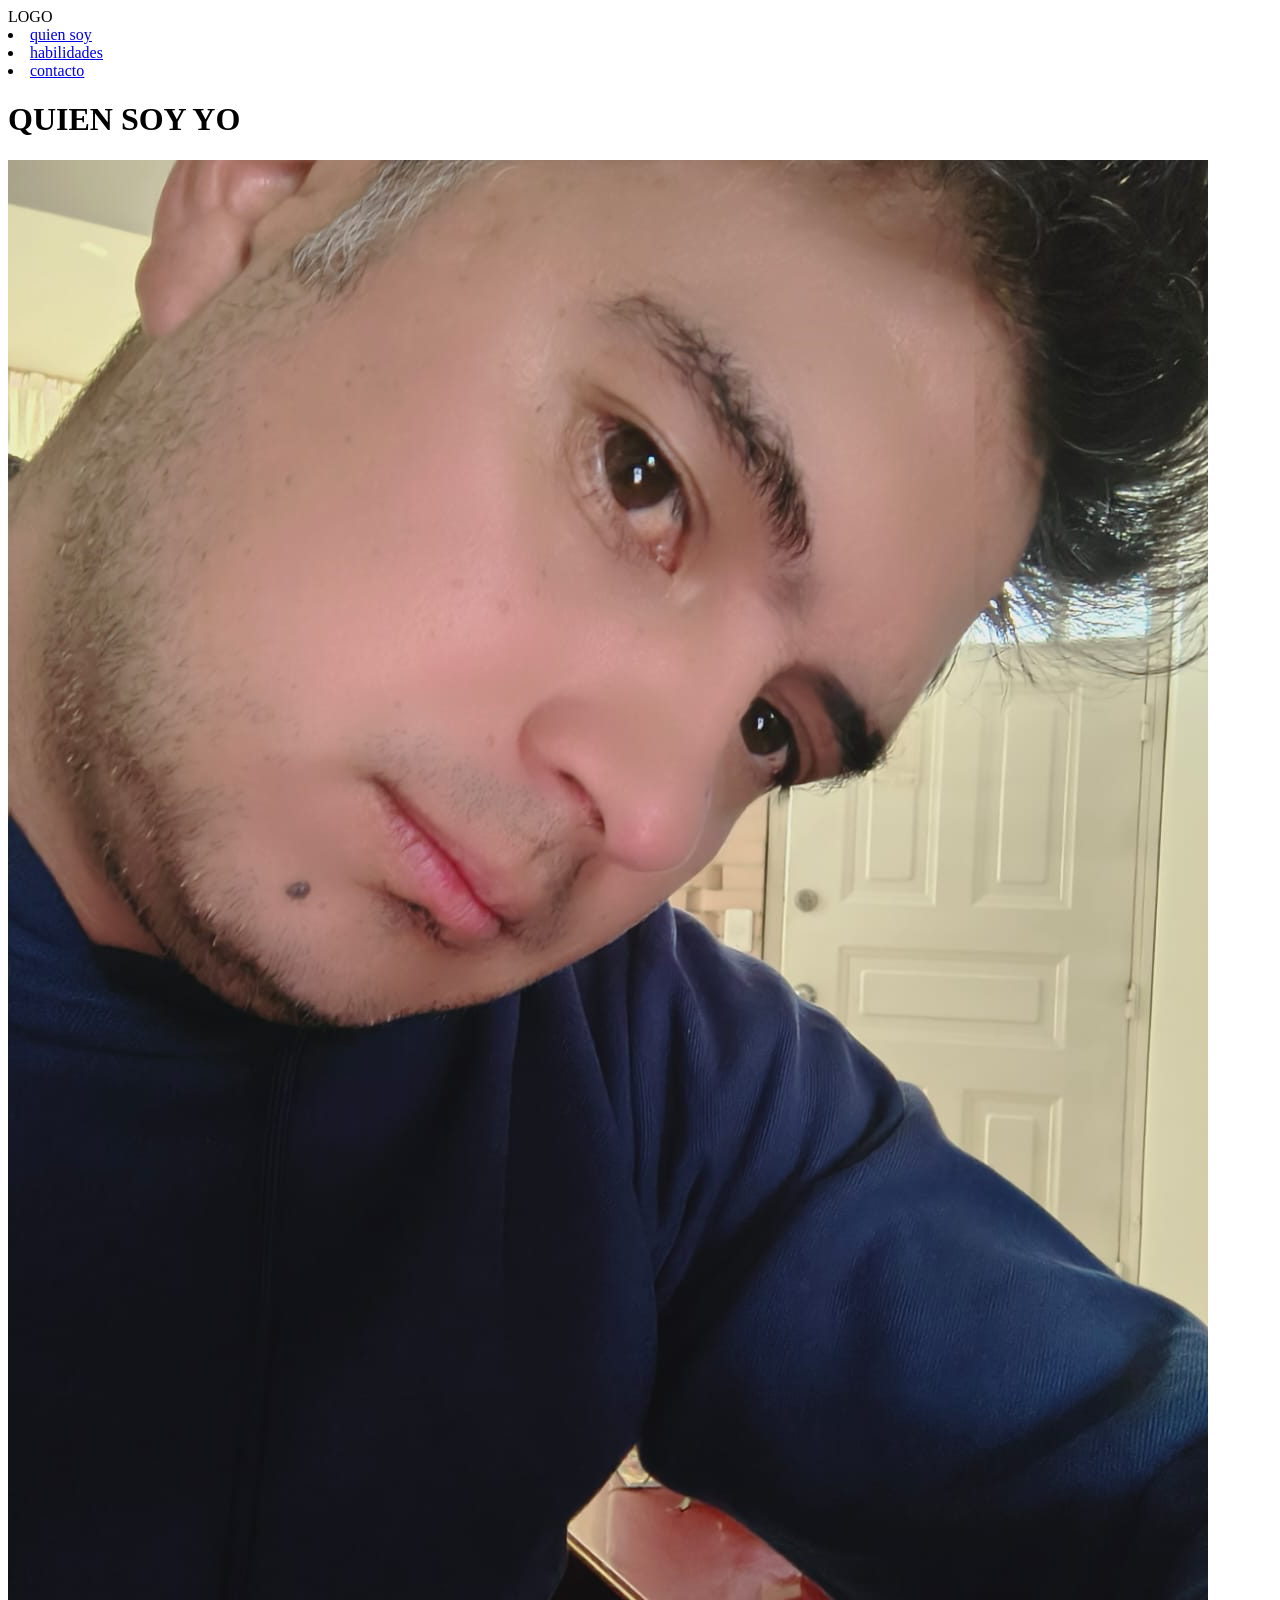
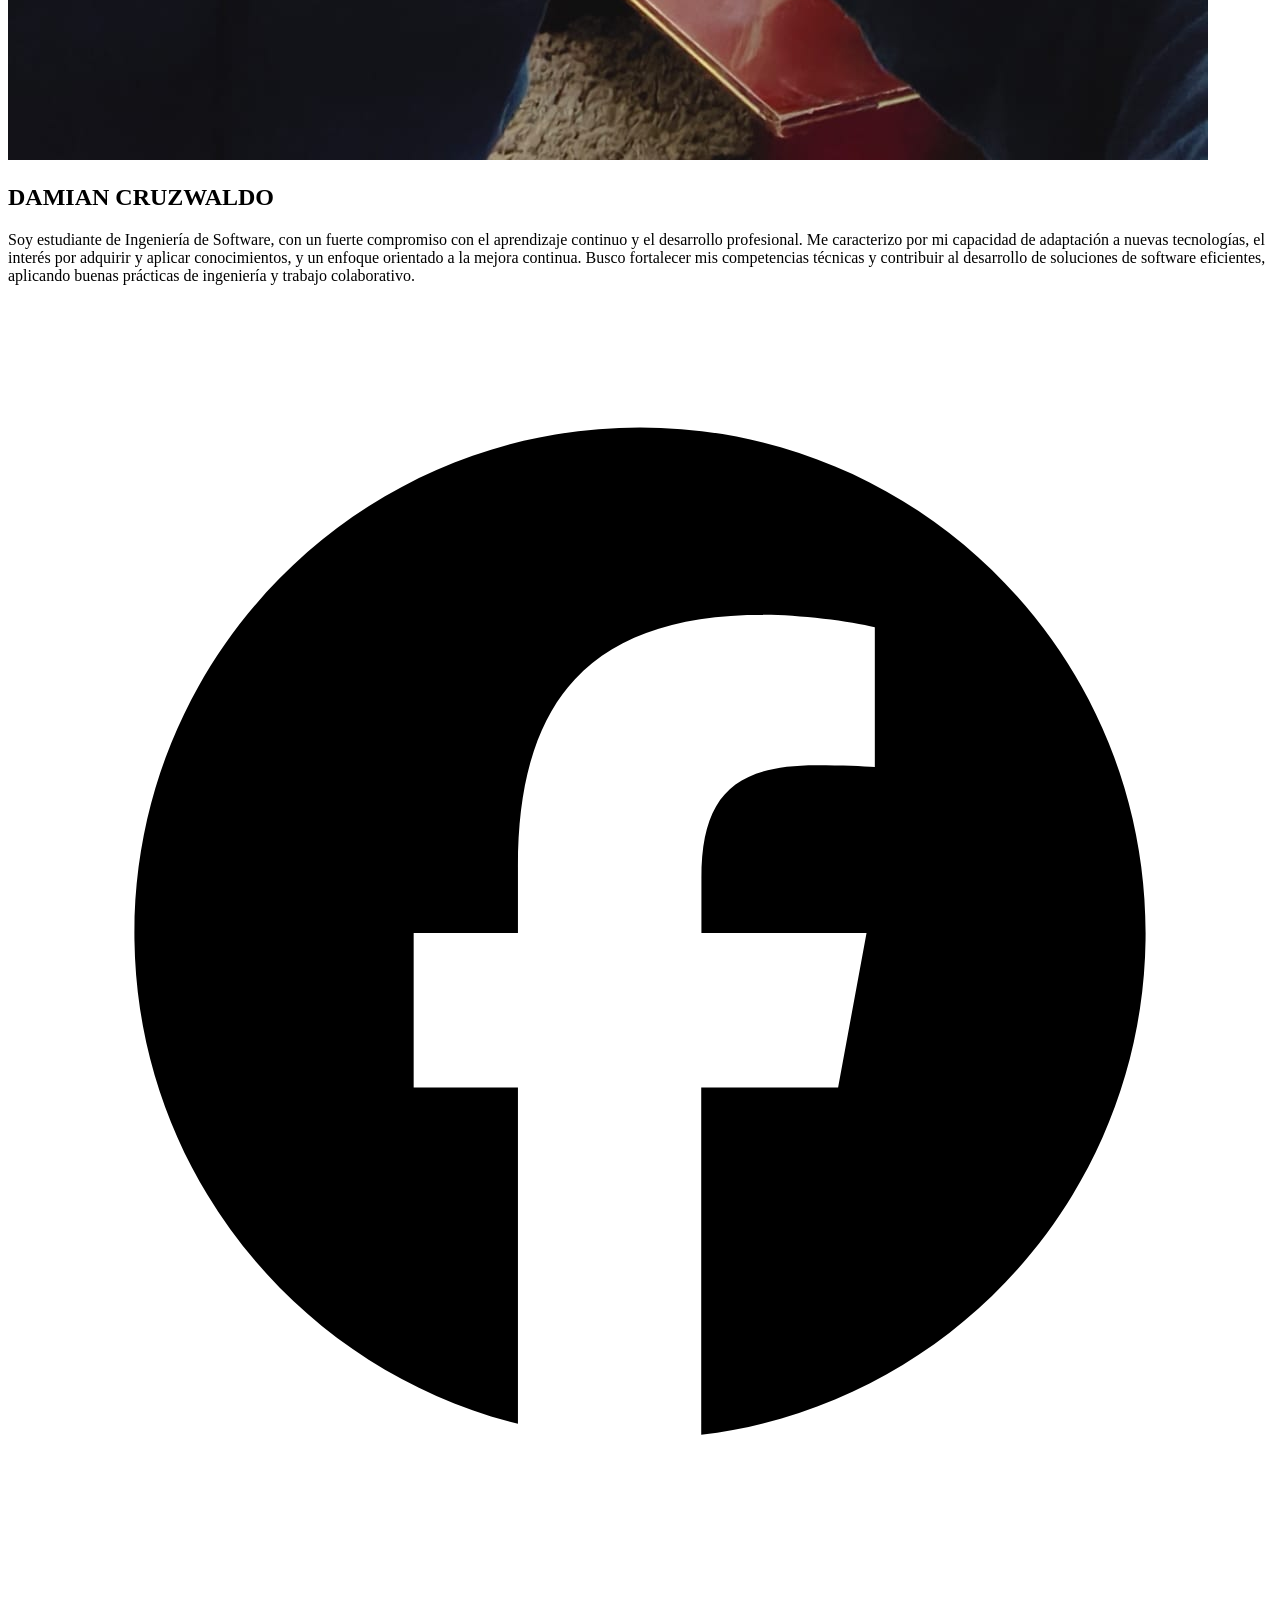
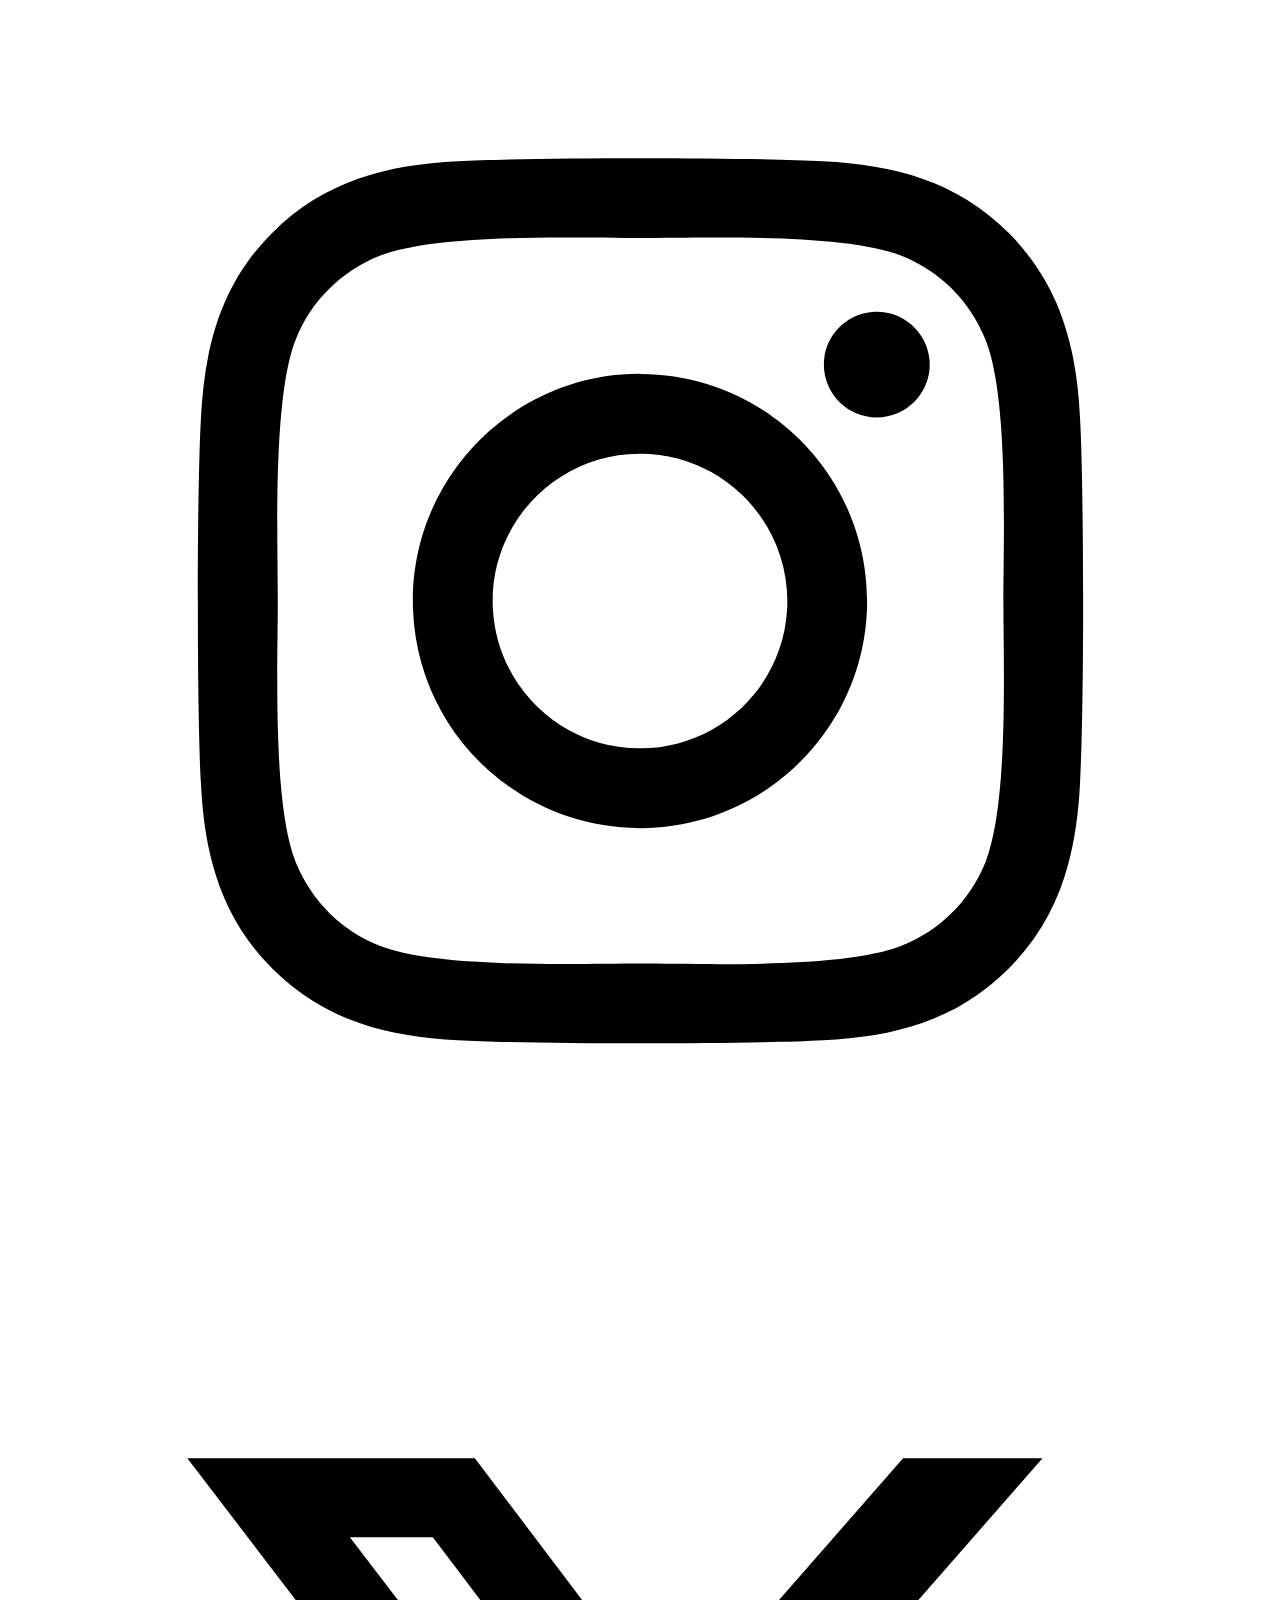
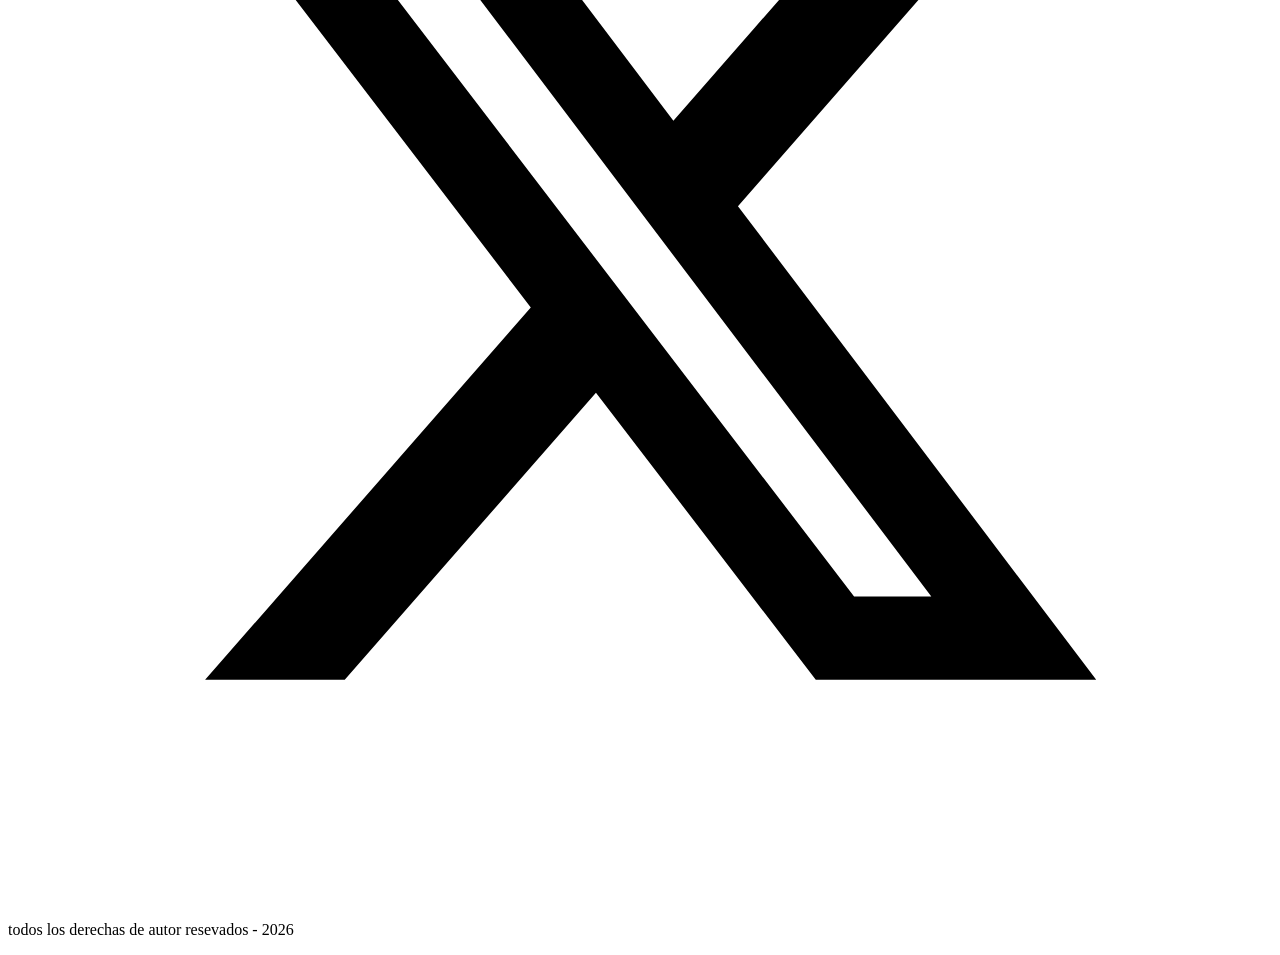
==== Html/index.html @ 4697904a "repositorio" ====
<!DOCTYPE html>
<html lang="en">

<head>
    <meta charset="UTF-8">
    <meta name="viewport" content="width=device-width, initial-scale=1.0">
    <title>Document</title>
    <link rel="stylesheet" href="./../Css/styles.css">

</head>

<body>


    <header>

        <nav>

            <span>LOGO</span>

            <u class="menu_list">
                <li>
                    <a href="index.html" class="menu_link">quien soy</a>
                </li>

                <li>
                    <a href="habilidades.html" class="menu_link">habilidades</a>
                </li>

                <li>
                    <a href="contacto.html" class="menu_link">contacto</a>
                </li>
            </u>
        </nav>

    </header>

    <main>
        <h1>QUIEN SOY YO</h1>
        <section class="hero">
            <img class="hero_img" src="./../imagenes/foto perfil.jpeg" alt="foto de portada">
             <h1>DAMIAN CRUZWALDO</h1>
             <P>Soy estudiante de Ingeniería de Software, con un fuerte compromiso con el aprendizaje continuo y el desarrollo profesional. Me caracterizo por mi capacidad de adaptación a nuevas tecnologías, el interés por adquirir y aplicar conocimientos, y un enfoque orientado a la mejora continua. Busco fortalecer mis competencias técnicas y contribuir al desarrollo de soluciones de software eficientes, aplicando buenas prácticas de ingeniería y trabajo colaborativo.</P>   

        </section>    



    </main>


    <footer>
        <div class="redes1">
            <div>
                <a target="_blank"href="https://www.facebook.com/login/?next=https%3A%2F%2Fwww.facebook.com%2F%3Flocale%3Des_LA">
                <img class="redes" src="./../imagenes/facebook.svg" alt="">
                </a>
            </div>

            <div>
                <a target="_blank" href="https://www.instagram.com/">
                <img class="redes" src="./../imagenes/instagram-brands-solid-full.svg" alt="">
                </a>
            </div>

            <div>
                <a target="_blank" href="https://x.com/iniciarsesion?lang=es">
                <img class="redes" src="./../imagenes/x-twitter.svg" alt="">
                </a>
            </div>
        </div>
        <p class="derechos_autor">todos los derechas de autor resevados - 2026</p>
        </div>


    </footer>







</body>

</html>
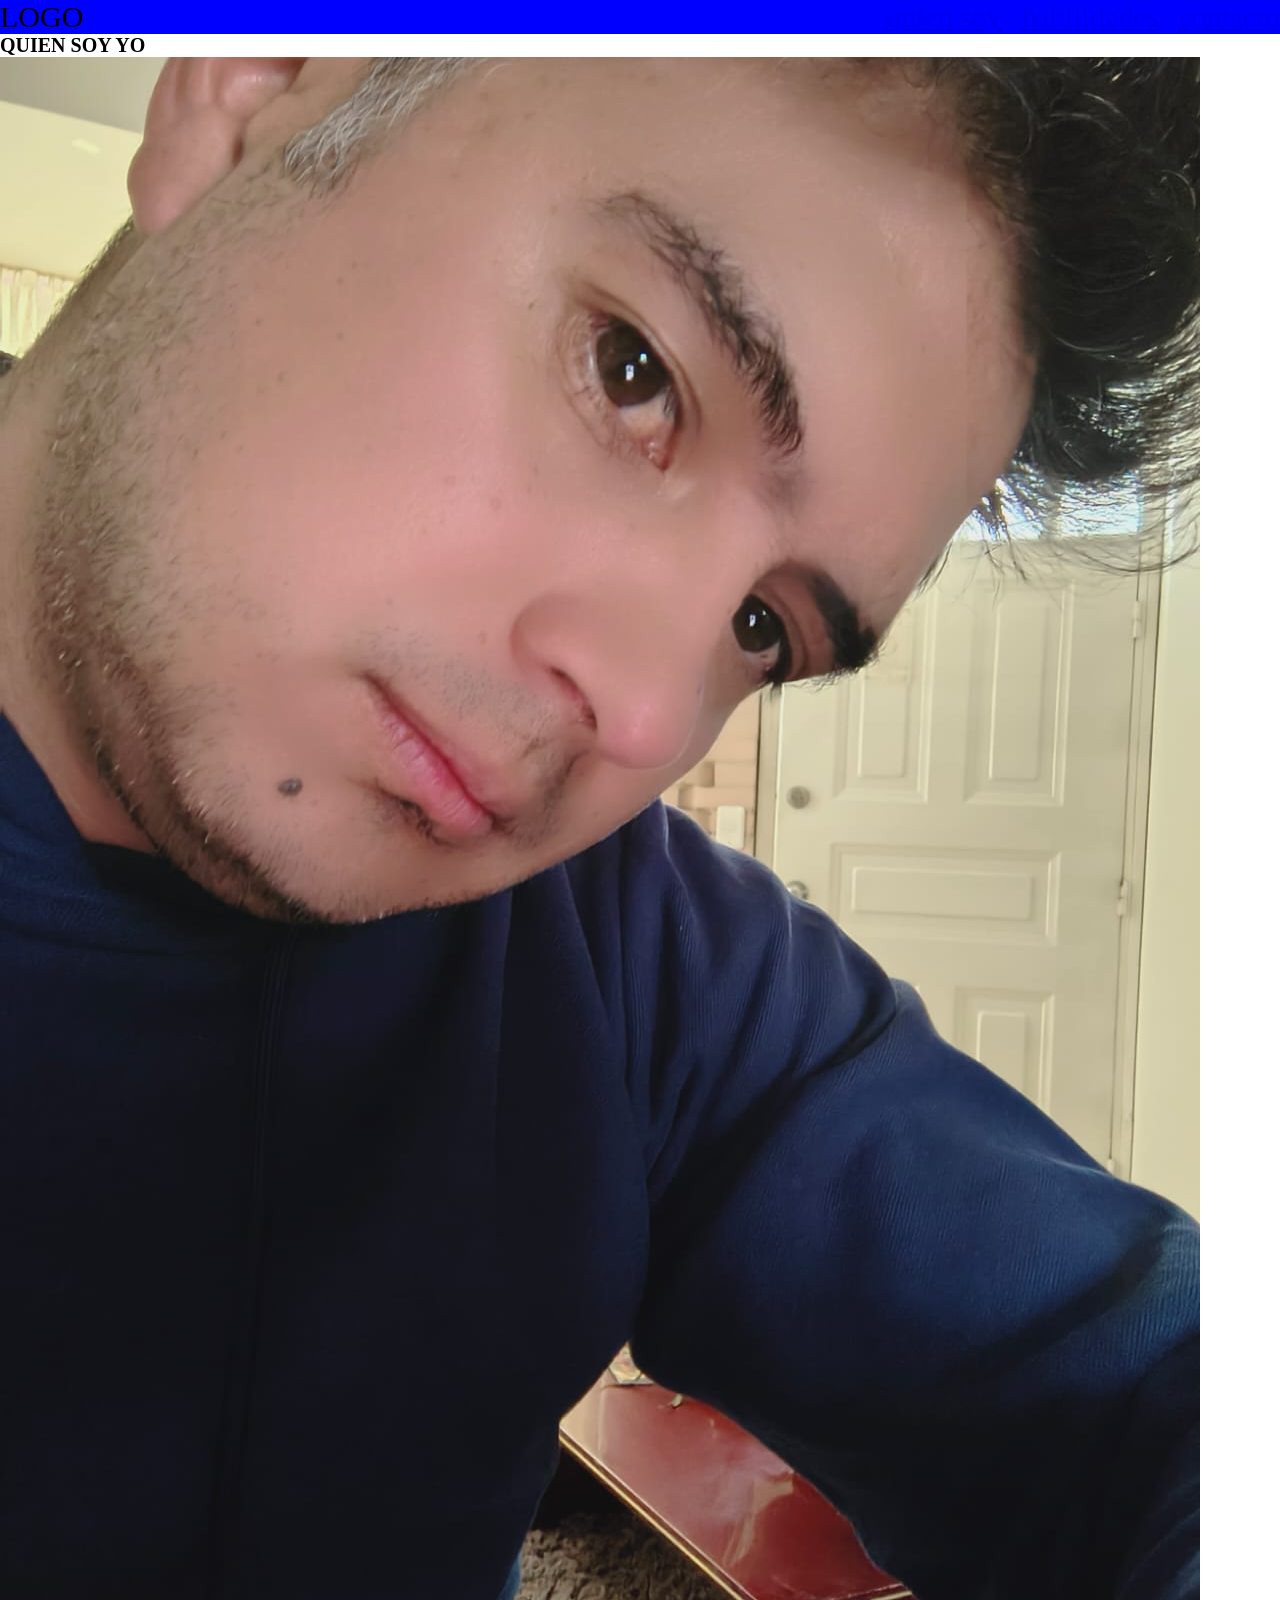
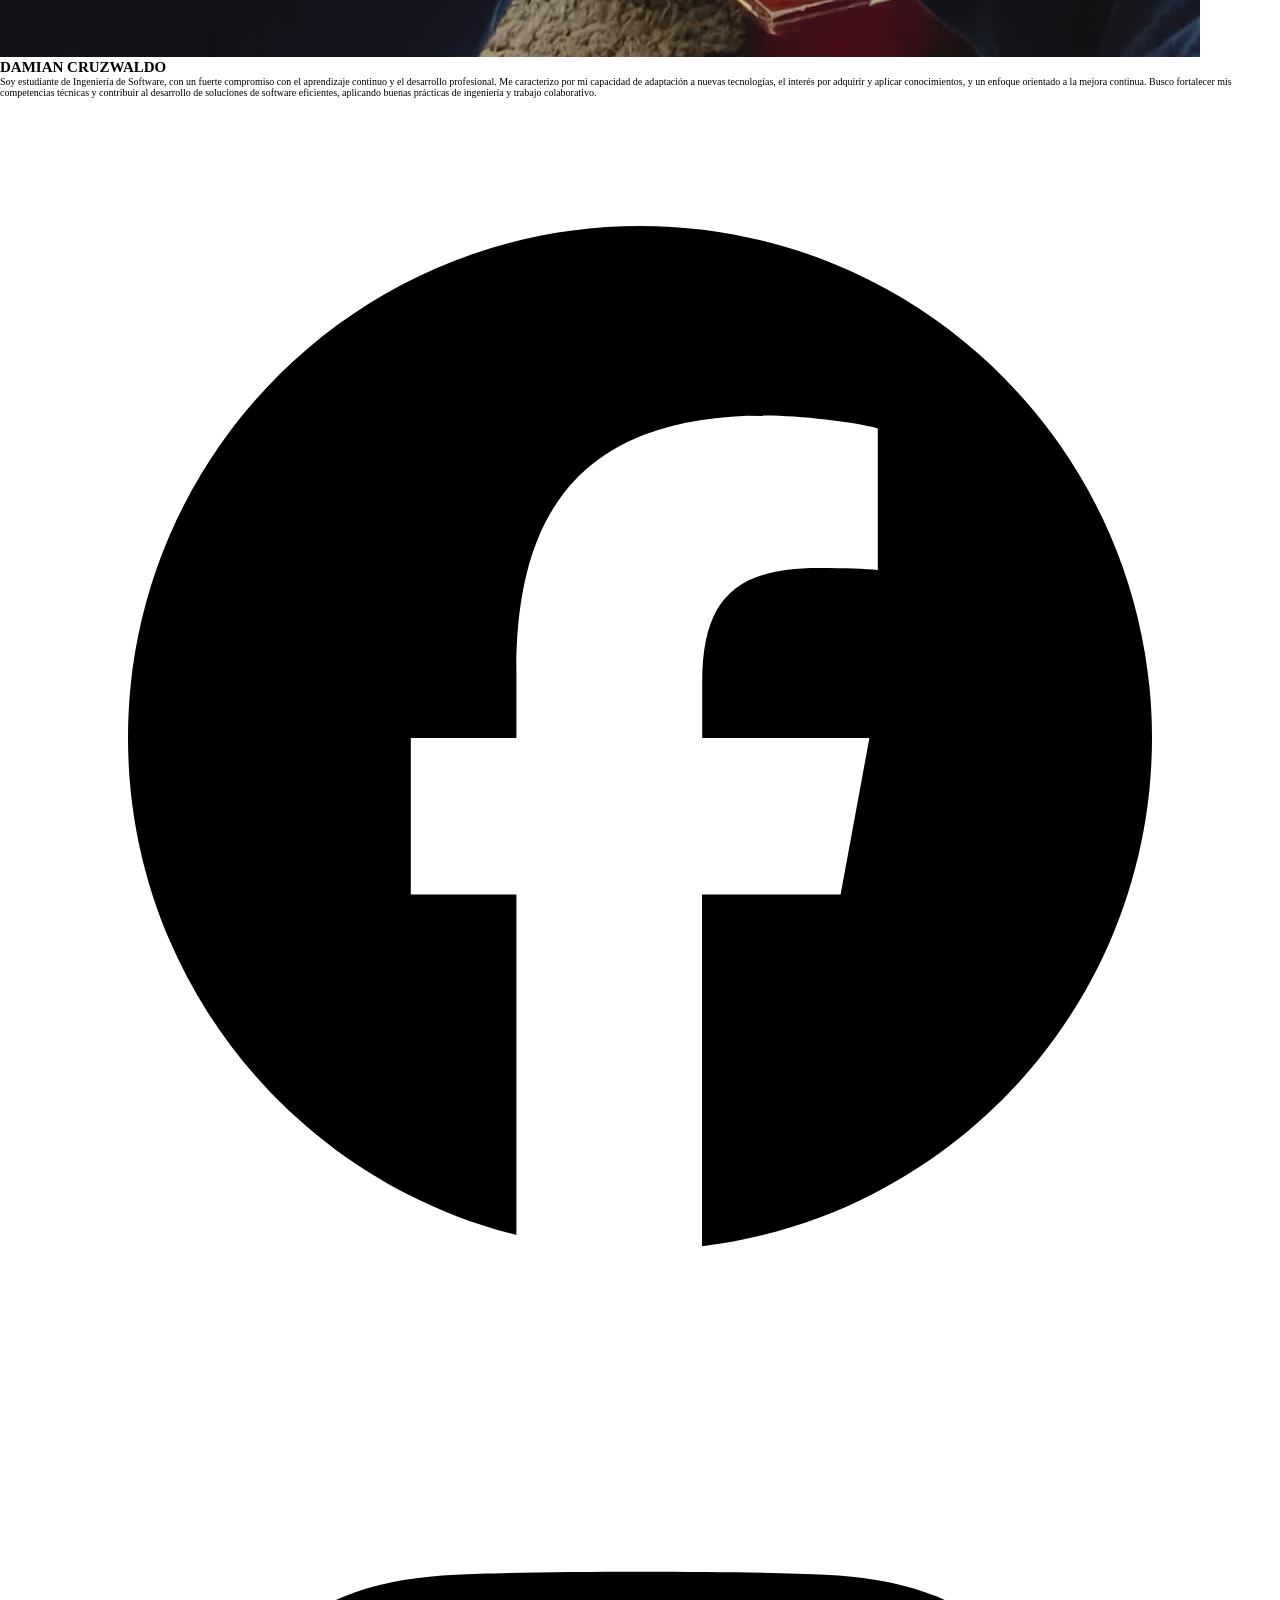
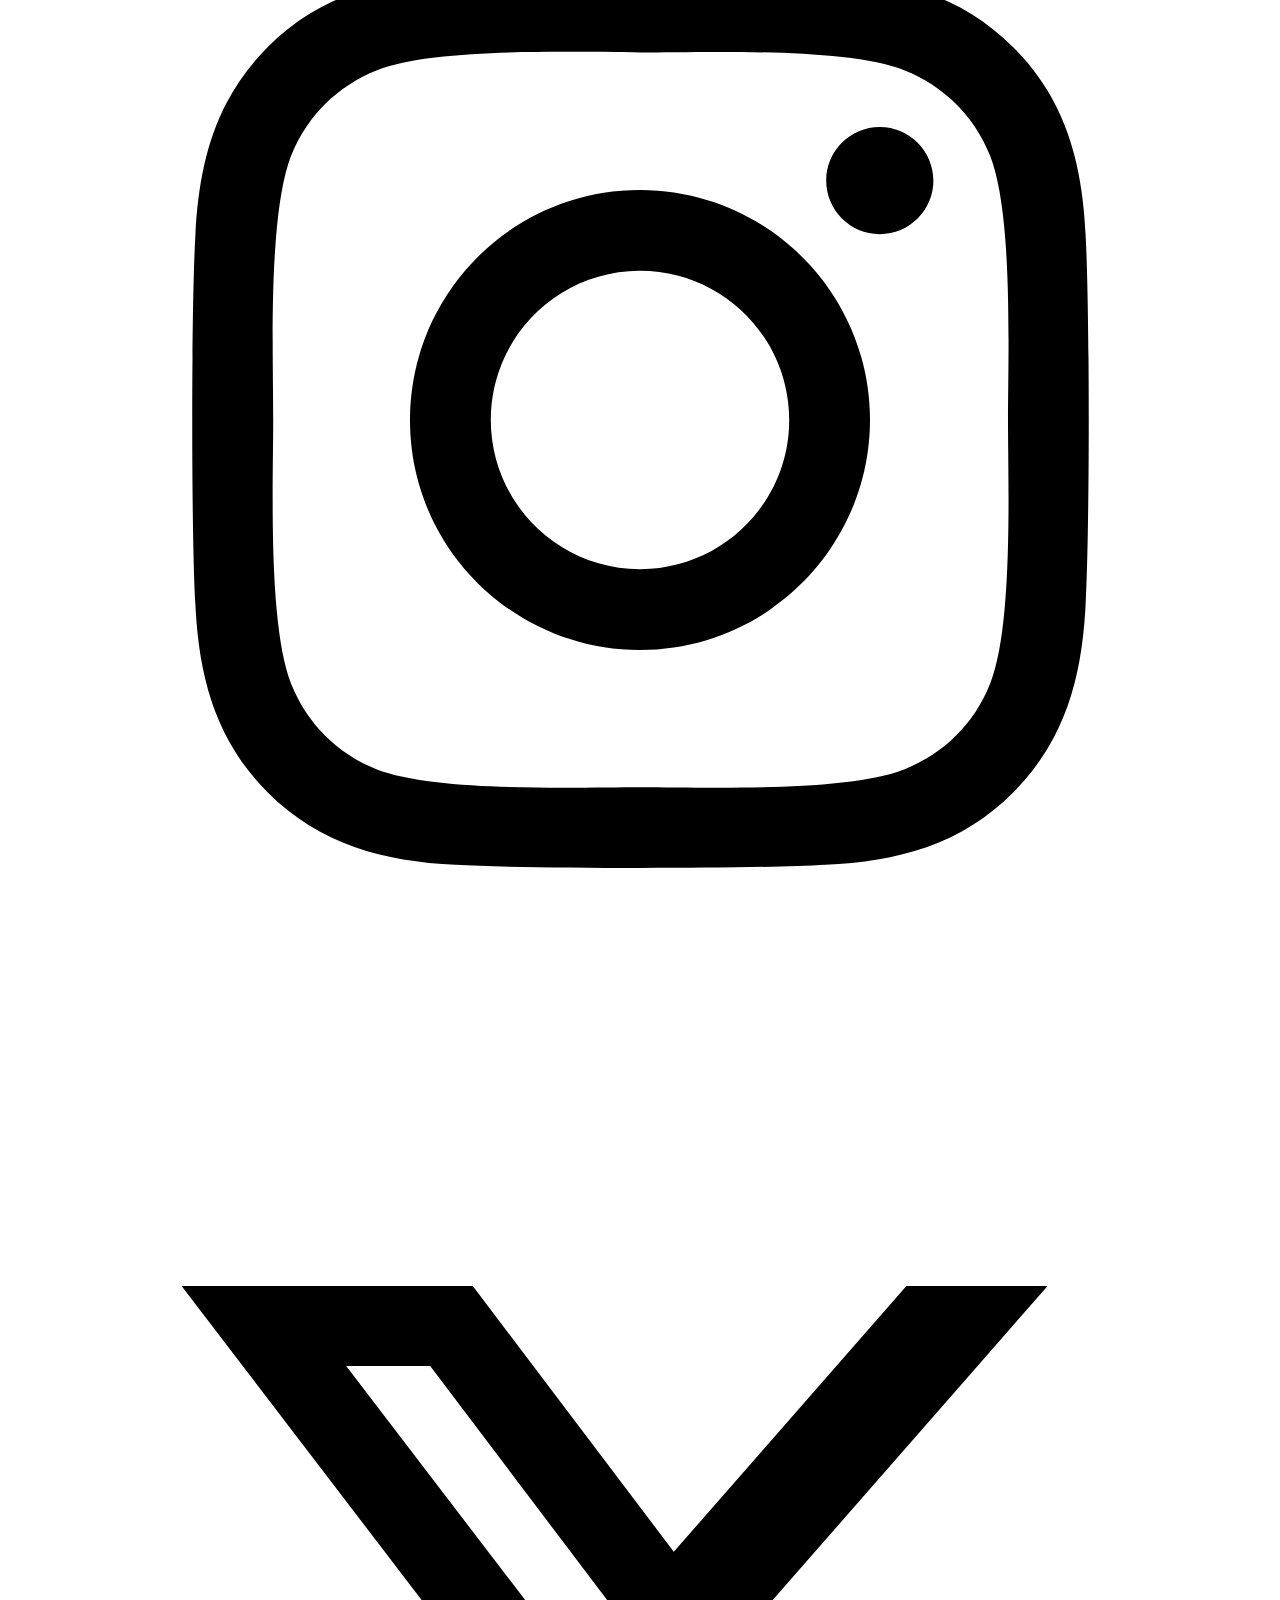
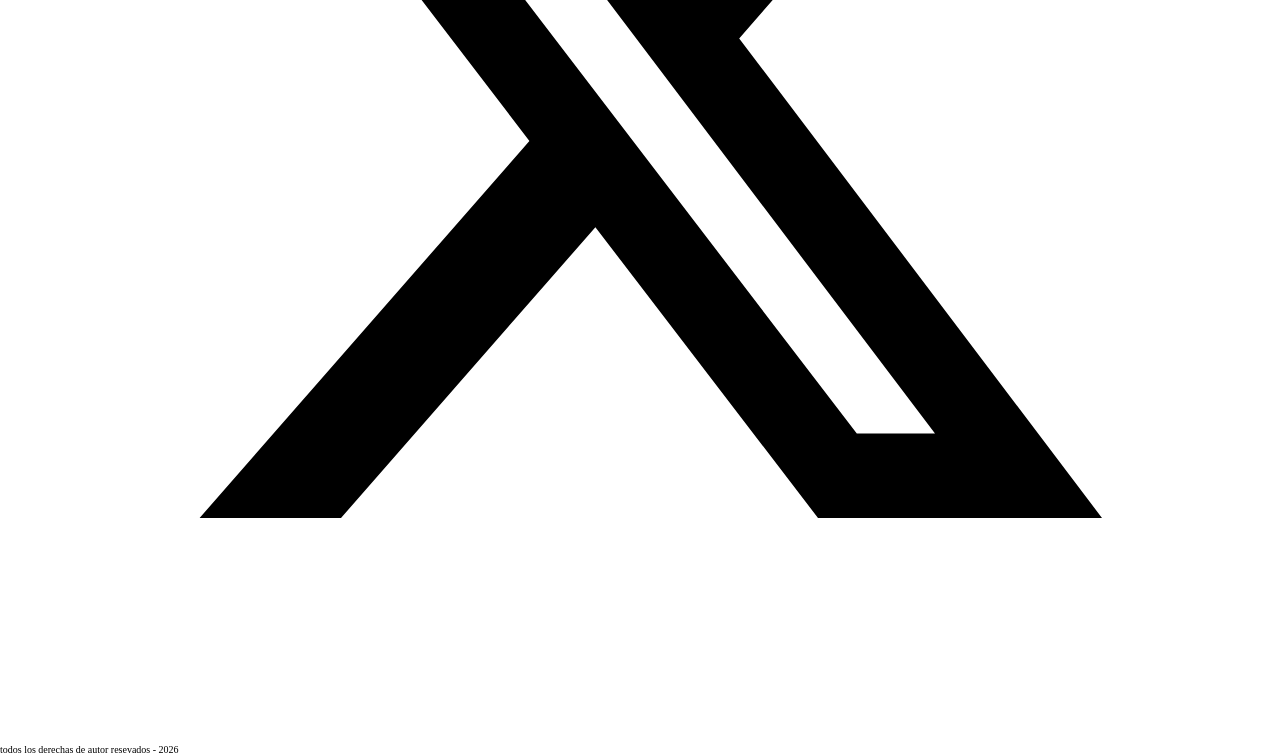
==== commit c2746dc9: "ccs header_menu" ====
--- a/Html/index.html
+++ b/Html/index.html
@@ -5,6 +5,7 @@
     <meta charset="UTF-8">
     <meta name="viewport" content="width=device-width, initial-scale=1.0">
     <title>Document</title>
+    <link rel="stylesheet" href="./../Css/general.css">
     <link rel="stylesheet" href="./../Css/styles.css">
 
 </head>
@@ -14,7 +15,7 @@
 
     <header>
 
-        <nav>
+        <nav class="menu">
 
             <span>LOGO</span>
 
--- a/Css/styles.css
+++ b/Css/styles.css
@@ -0,0 +1,29 @@
+* {
+    margin: 0;
+    padding: 0;
+    box-sizing: border-box;
+}
+
+html {
+    font-size: 62.5%;
+}
+
+main {
+    flex: 1;
+}
+
+.menu {
+    padding: 10 px 20px;
+    display: flex;
+    justify-content: space-between;
+    align-items: center;
+    font-size: 30px;
+    background-color: blue;
+}
+
+.menu_list {
+    list-style: none;
+    display: flex;
+    gap: 20px;
+    font-size: 30px
+}
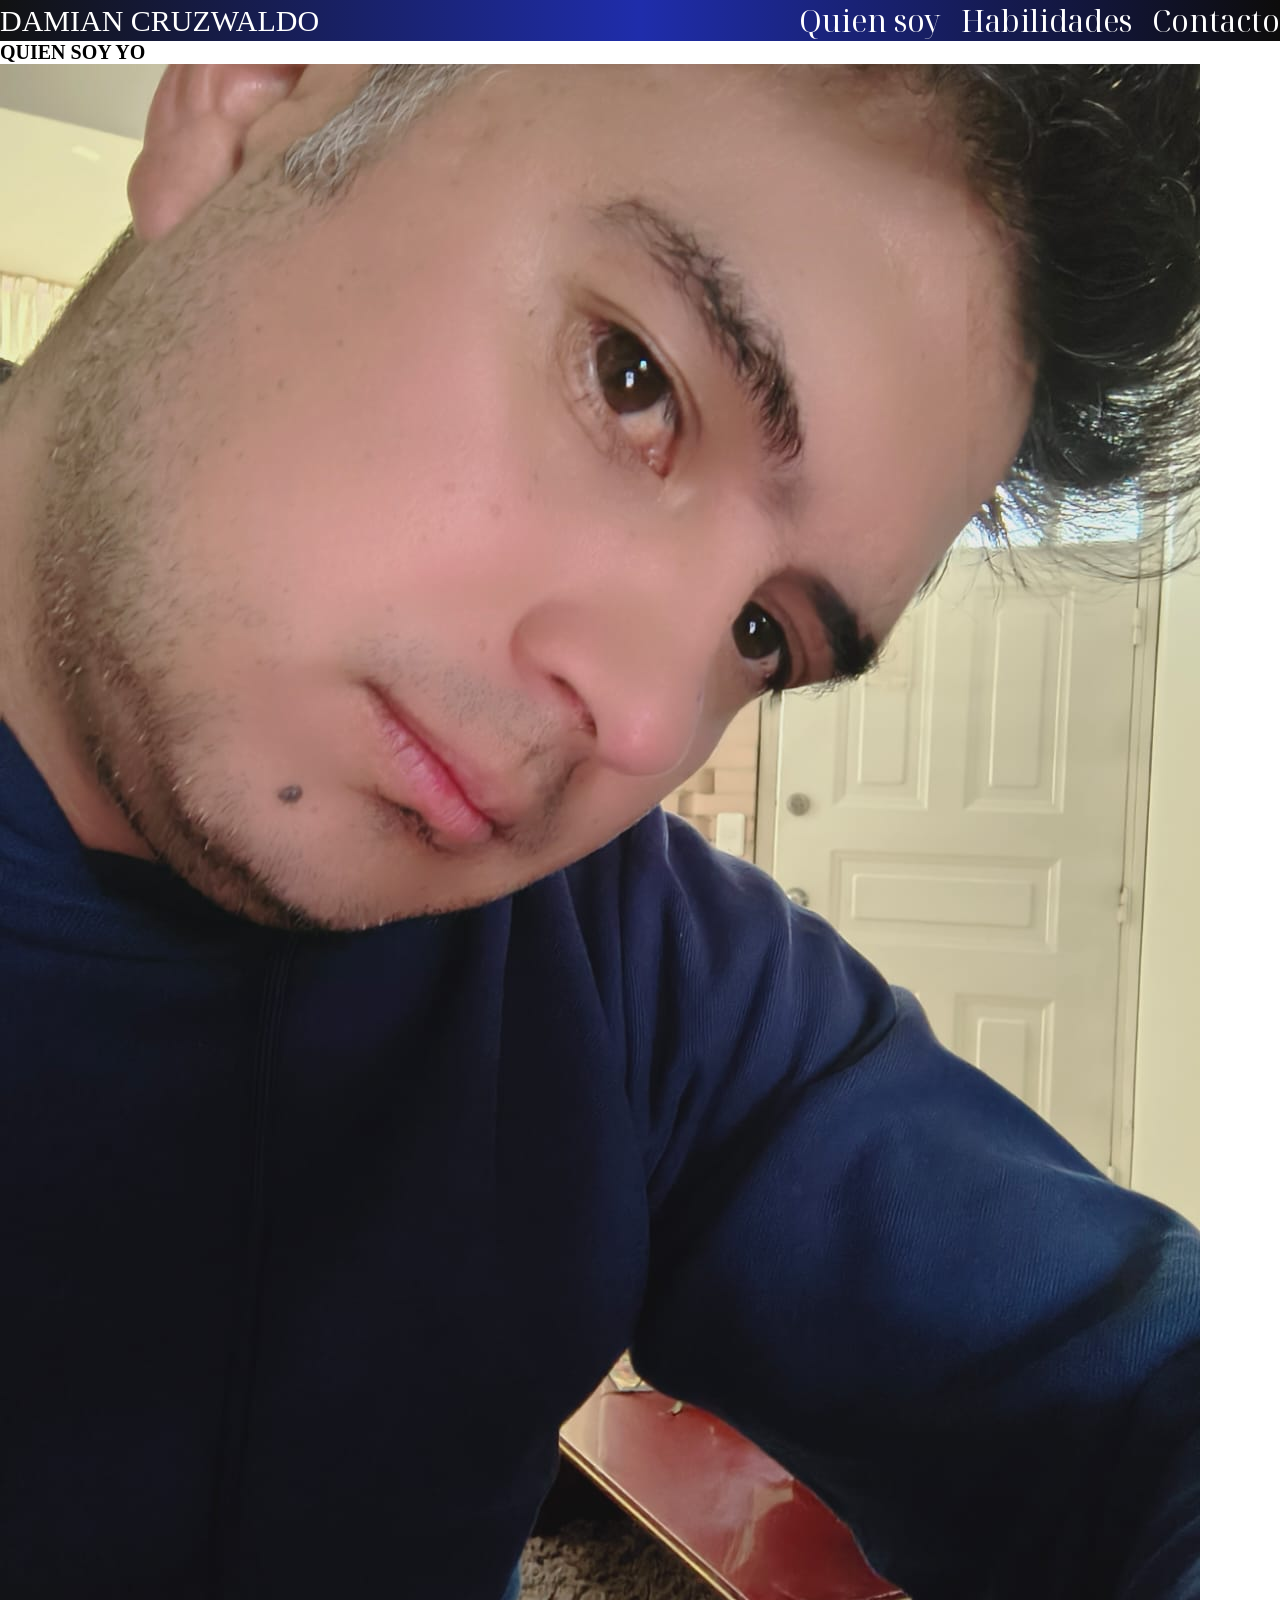
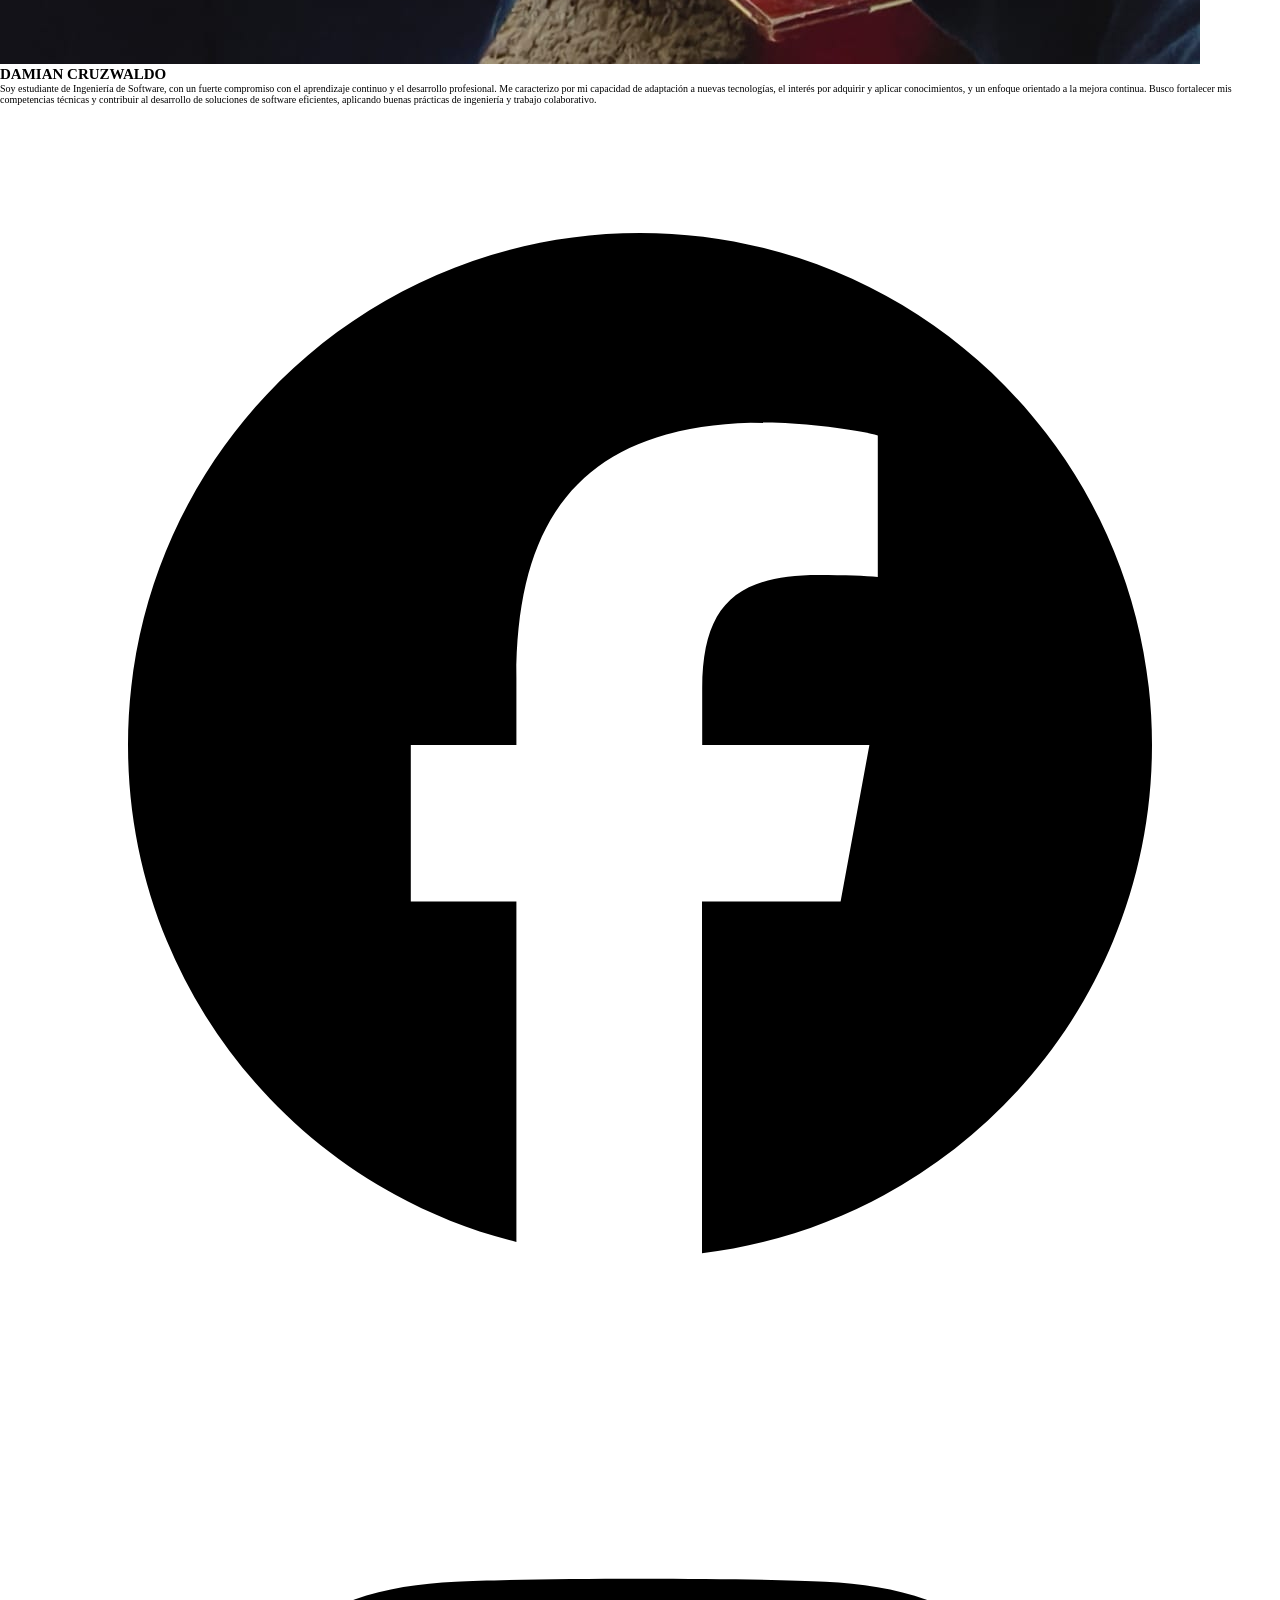
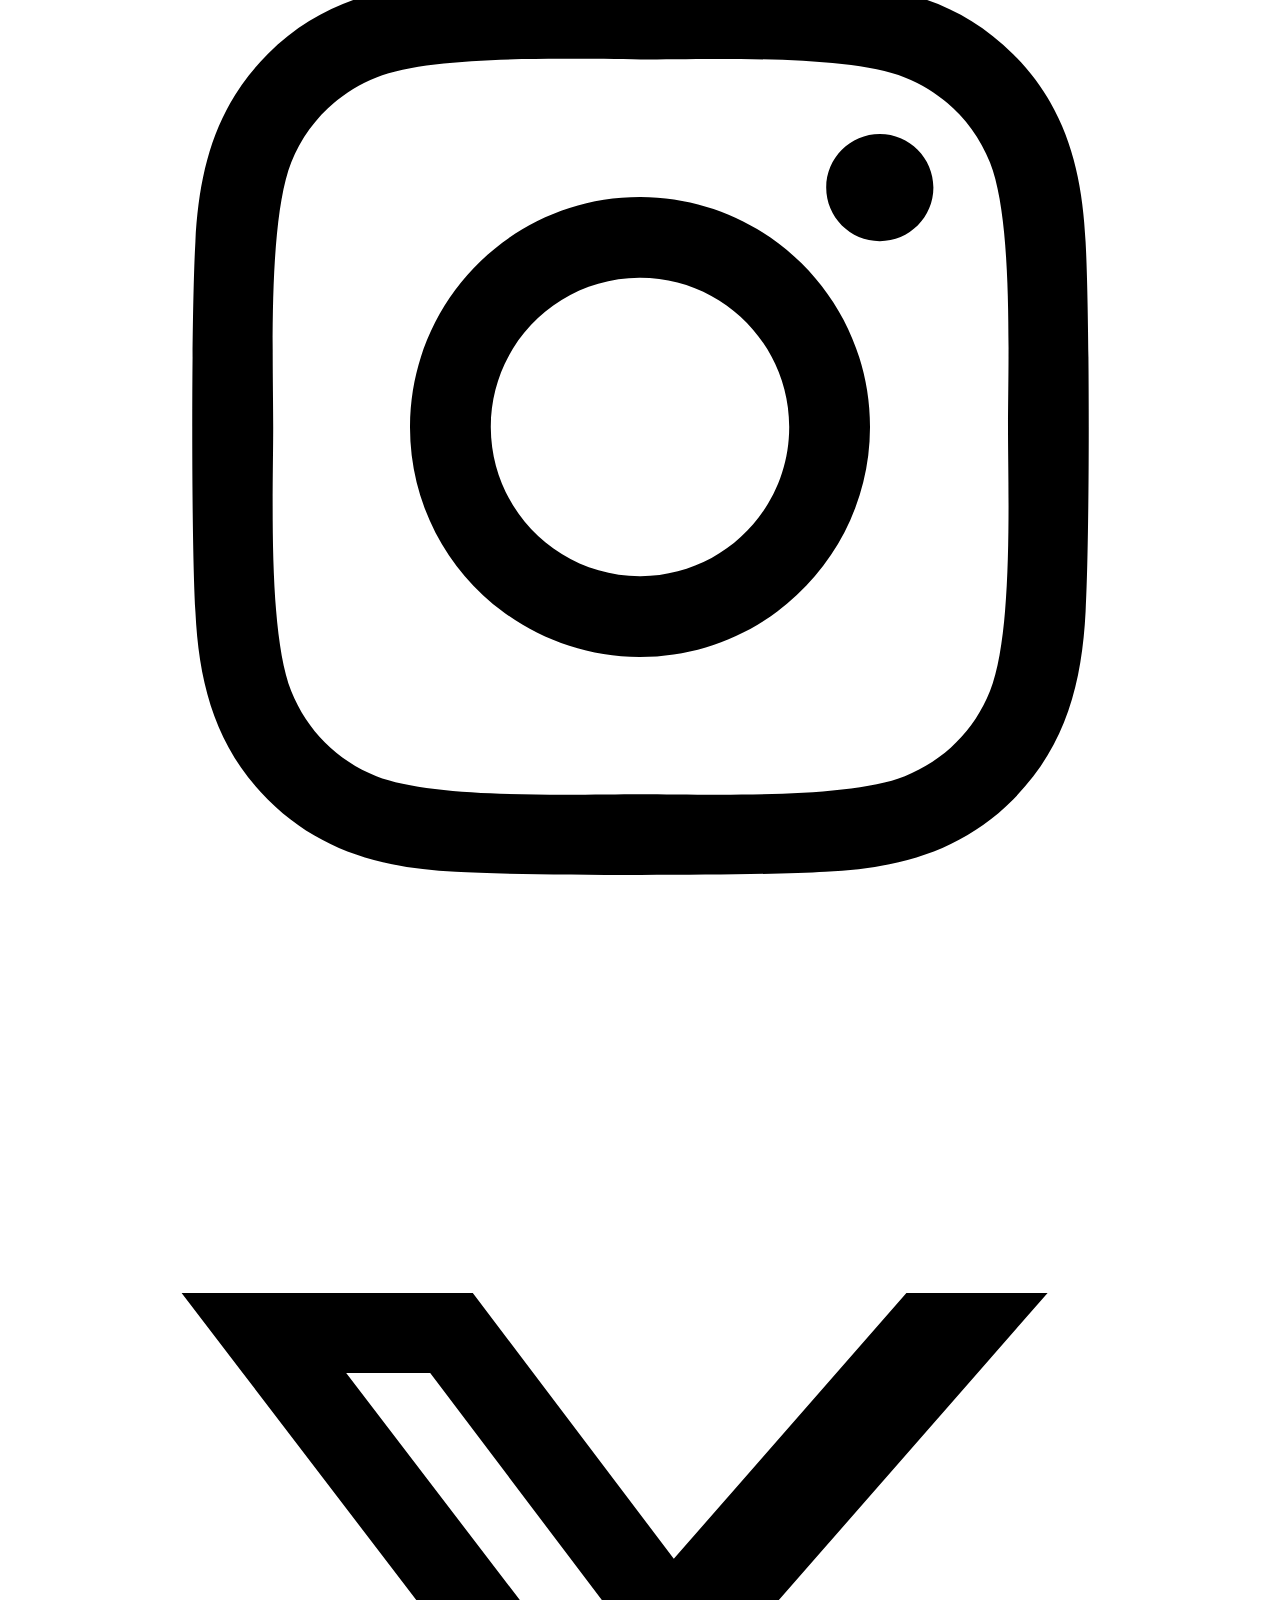
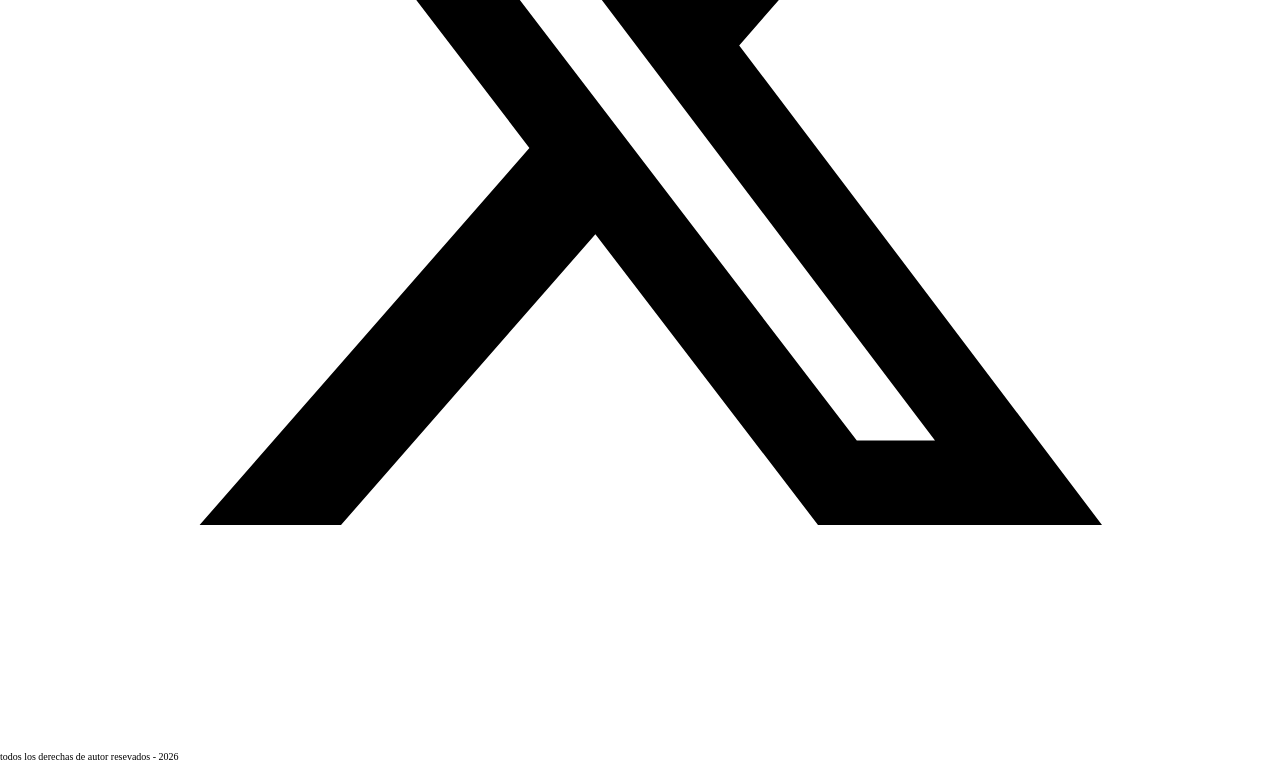
==== commit 70b461f3: "css_menu_link" ====
--- a/Html/index.html
+++ b/Html/index.html
@@ -5,6 +5,9 @@
     <meta charset="UTF-8">
     <meta name="viewport" content="width=device-width, initial-scale=1.0">
     <title>Document</title>
+    <link rel="preconnect" href="https://fonts.googleapis.com">
+<link rel="preconnect" href="https://fonts.gstatic.com" crossorigin>
+<link href="https://fonts.googleapis.com/css2?family=Noto+Serif+Display:ital,wght@0,100..900;1,100..900&display=swap" rel="stylesheet">
     <link rel="stylesheet" href="./../Css/general.css">
     <link rel="stylesheet" href="./../Css/styles.css">
 
@@ -17,21 +20,21 @@
 
         <nav class="menu">
 
-            <span>LOGO</span>
+            <span>DAMIAN CRUZWALDO</span>
 
-            <u class="menu_list">
+            <ul class="menu_list">
                 <li>
-                    <a href="index.html" class="menu_link">quien soy</a>
+                    <a href="index.html" class="menu_link">Quien soy</a>
                 </li>
 
                 <li>
-                    <a href="habilidades.html" class="menu_link">habilidades</a>
+                    <a href="habilidades.html" class="menu_link">Habilidades</a>
                 </li>
 
                 <li>
-                    <a href="contacto.html" class="menu_link">contacto</a>
+                    <a href="contacto.html" class="menu_link">Contacto</a>
                 </li>
-            </u>
+            </ul>
         </nav>
 
     </header>
--- a/Css/general.css
+++ b/Css/general.css
@@ -0,0 +1,46 @@
+* {
+    margin: 0;
+    padding: 0;
+    box-sizing: border-box;
+}
+
+html {
+    font-size: 62.5%;
+}
+
+main {
+    flex: 1;
+}
+
+.menu {
+    padding: 10 px 20px;
+    display: flex;
+    justify-content: space-between;
+    align-items: center;
+    font-size: 30px;
+    text decoration: none;
+     }
+.menu_link{
+    text-decoration: none;
+    color: white;
+    font-size: 2rem;
+    font-size: 30px;
+    font-family: "Noto Serif Display", serif;
+
+}
+.menu_list {
+    list-style: none;
+    display: flex;
+    gap: 20px;
+    font-size: 30px
+   
+    
+}
+header{
+    background: #111212;
+background: linear-gradient(90deg,rgba(17, 18, 18, 1) 0%, rgba(31, 45, 171, 1) 50%, rgba(13, 12, 11, 1) 100%);
+
+}
+span{
+    color: white;
+}
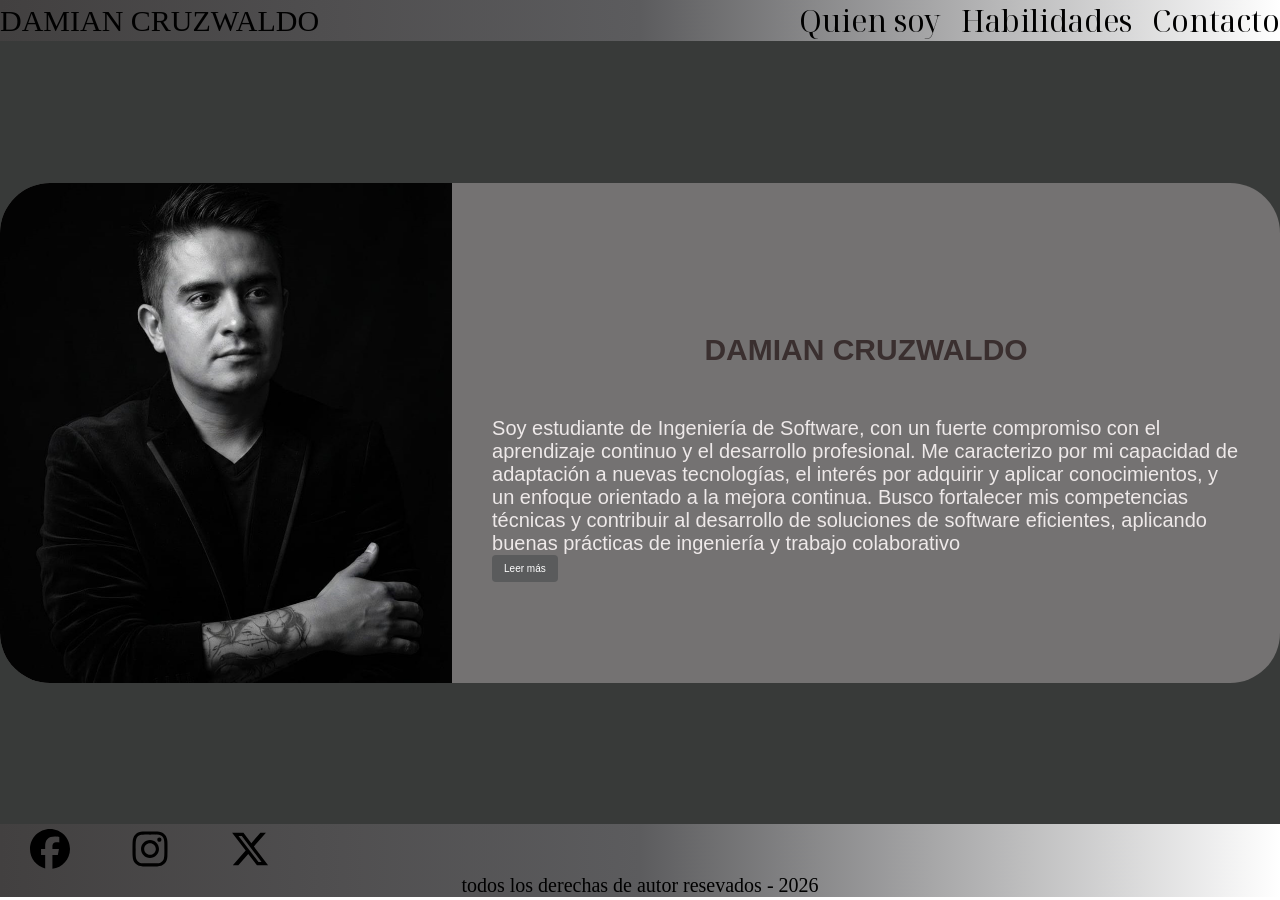
==== commit dce86497: "card ccs" ====
--- a/Html/index.html
+++ b/Html/index.html
@@ -12,6 +12,9 @@
     <link rel="stylesheet" href="./../Css/styles.css">
 
 </head>
+
+
+
 
 <body>
 
@@ -40,14 +43,15 @@
     </header>
 
     <main>
-        <h1>QUIEN SOY YO</h1>
-        <section class="hero">
-            <img class="hero_img" src="./../imagenes/foto perfil.jpeg" alt="foto de portada">
-             <h1>DAMIAN CRUZWALDO</h1>
-             <P>Soy estudiante de Ingeniería de Software, con un fuerte compromiso con el aprendizaje continuo y el desarrollo profesional. Me caracterizo por mi capacidad de adaptación a nuevas tecnologías, el interés por adquirir y aplicar conocimientos, y un enfoque orientado a la mejora continua. Busco fortalecer mis competencias técnicas y contribuir al desarrollo de soluciones de software eficientes, aplicando buenas prácticas de ingeniería y trabajo colaborativo.</P>   
-
-        </section>    
-
+        
+<div class="card">
+  <img src="./../imagenes/perfil.jpeg" alt="Ejemplo de imagen">
+  <div class="card-content">
+    <h3>DAMIAN CRUZWALDO</h3>
+    <p>Soy estudiante de Ingeniería de Software, con un fuerte compromiso con el aprendizaje continuo y el desarrollo profesional. Me caracterizo por mi capacidad de adaptación a nuevas tecnologías, el interés por adquirir y aplicar conocimientos, y un enfoque orientado a la mejora continua. Busco fortalecer mis competencias técnicas y contribuir al desarrollo de soluciones de software eficientes, aplicando buenas prácticas de ingeniería y trabajo colaborativo</p>
+    <a href="./habilidades.html" class="card-btn">Leer más</a>
+  </div>
+</div>
 
 
     </main>
@@ -56,7 +60,7 @@
     <footer>
         <div class="redes1">
             <div>
-                <a target="_blank"href="https://www.facebook.com/login/?next=https%3A%2F%2Fwww.facebook.com%2F%3Flocale%3Des_LA">
+                <a target="_blank"href="https://www.facebook.com/?locale=es_LA">
                 <img class="redes" src="./../imagenes/facebook.svg" alt="">
                 </a>
             </div>
--- a/Css/general.css
+++ b/Css/general.css
@@ -1,6 +1,6 @@
 * {
-    margin: 0;
-    padding: 0;
+    margin: 0px;
+    padding: 0px;
     box-sizing: border-box;
 }
 
@@ -8,24 +8,34 @@
     font-size: 62.5%;
 }
 
-main {
+header{
+    background: #424040;
+background: linear-gradient(90deg,rgba(66, 64, 64, 1) 0%, rgba(92, 92, 94, 1) 50%, rgba(255, 255, 255, 1) 100%);
+    text-align: center;
+    }
+main{
     flex: 1;
+    display: flex;
+    justify-content: center;
+    align-items: center;
+    min-height: 87vh;
+    background-color: rgb(56, 58, 57);
+  
 }
-
 .menu {
     padding: 10 px 20px;
     display: flex;
     justify-content: space-between;
     align-items: center;
     font-size: 30px;
-    text decoration: none;
+    
      }
 .menu_link{
     text-decoration: none;
-    color: white;
-    font-size: 2rem;
+    color: rgb(0, 0, 0);
     font-size: 30px;
     font-family: "Noto Serif Display", serif;
+       
 
 }
 .menu_list {
@@ -36,11 +46,51 @@
    
     
 }
-header{
-    background: #111212;
-background: linear-gradient(90deg,rgba(17, 18, 18, 1) 0%, rgba(31, 45, 171, 1) 50%, rgba(13, 12, 11, 1) 100%);
+
+span{
+    color: rgb(0, 0, 0);
+}
+
+body{
+
 
 }
-span{
+h1{
+    display: flex;
+    justify-content: center;
+    align-items: center;
+    font-size: 30px;
+    color: rgb(255, 255, 255);
+    font-family: "Noto Serif Display", serif;
+
+    }
+
+
+footer {
+    background: #424040;
+background: linear-gradient(90deg,rgba(66, 64, 64, 1) 0%, rgba(92, 92, 94, 1) 50%, rgba(255, 255, 255, 1) 100%);
+    text-align: center;
+    font-size: 20px;
+    padding: 0px;
+
+    
+}
+
+.redes {
+
+    width: 100px;
+    height: 50px;
+    display: flex;
+    justify-content: end;
+    align-items: center;
+    color: aliceblue;
+    
+}
+
+.redes1{
+    display: flex;
+    justify-content: space-between;
+    align-items: center;
+    width: 10px;
     color: white;
-}+    }
--- a/Css/styles.css
+++ b/Css/styles.css
@@ -0,0 +1,47 @@
+.card {
+  width: 500rem;
+  height: 500px;
+  border-radius: 50px;
+  overflow: auto;
+  box-shadow: 20 20px 20px rgba(0, 0, 0, 0.1);
+  background-color: #747272;
+  font-family: sans-serif;
+  display: flex;
+  justify-content: center;
+  align-items: center;
+}
+
+.card img {
+  width: 100%;
+  height: 500px;
+  object-fit: cover;
+}
+
+.card-content {
+  padding: 40px;
+ 
+}
+
+.card-content h3 {
+  margin-top: 80px;
+  color: #3a2f2f;
+  display: flex;
+  justify-content: center;
+  margin: 50px;
+  font-size: 30px;
+}
+
+.card-content p {
+  color: #eee9e9;
+  font-size: 20px;
+  margin: 30px 30 px;
+}
+
+.card-btn {
+  display: inline-block;
+  padding: 8px 12px;
+  background-color: #5a5b5c;
+  color: #ffffff;
+  text-decoration: none;
+  border-radius: 4px;
+}
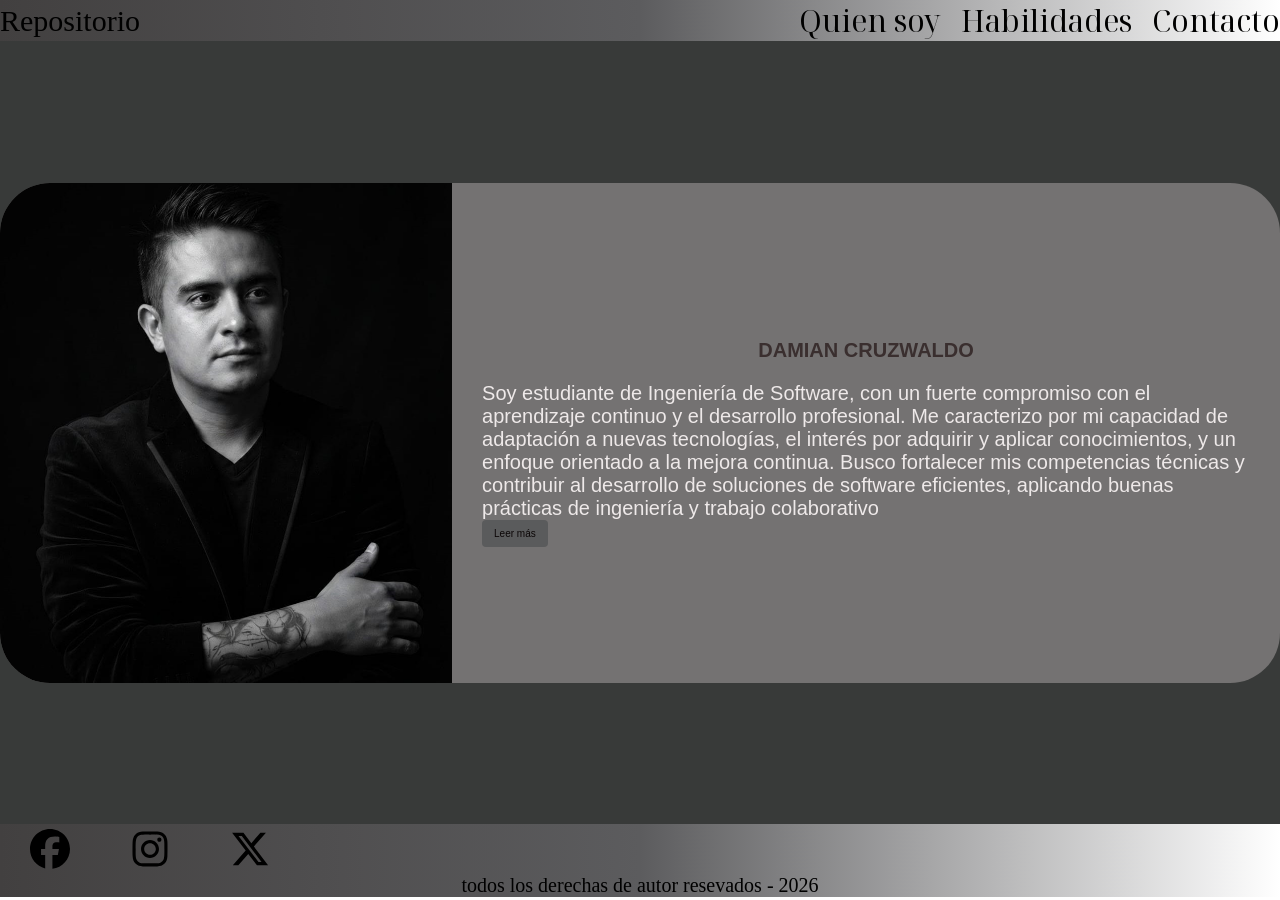
==== commit 0a32a407: "repositorio final" ====
--- a/Html/index.html
+++ b/Html/index.html
@@ -23,7 +23,7 @@
 
         <nav class="menu">
 
-            <span>DAMIAN CRUZWALDO</span>
+            <span>Repositorio</span>
 
             <ul class="menu_list">
                 <li>
--- a/Css/styles.css
+++ b/Css/styles.css
@@ -18,7 +18,7 @@
 }
 
 .card-content {
-  padding: 40px;
+  padding: 30px;
  
 }
 
@@ -27,21 +27,21 @@
   color: #3a2f2f;
   display: flex;
   justify-content: center;
-  margin: 50px;
-  font-size: 30px;
+  margin: 20px;
+  font-size: 20px;
 }
 
 .card-content p {
   color: #eee9e9;
   font-size: 20px;
-  margin: 30px 30 px;
+  margin: 20px 20 px;
 }
 
 .card-btn {
   display: inline-block;
   padding: 8px 12px;
   background-color: #5a5b5c;
-  color: #ffffff;
+  color: #0c0707;
   text-decoration: none;
   border-radius: 4px;
 }
